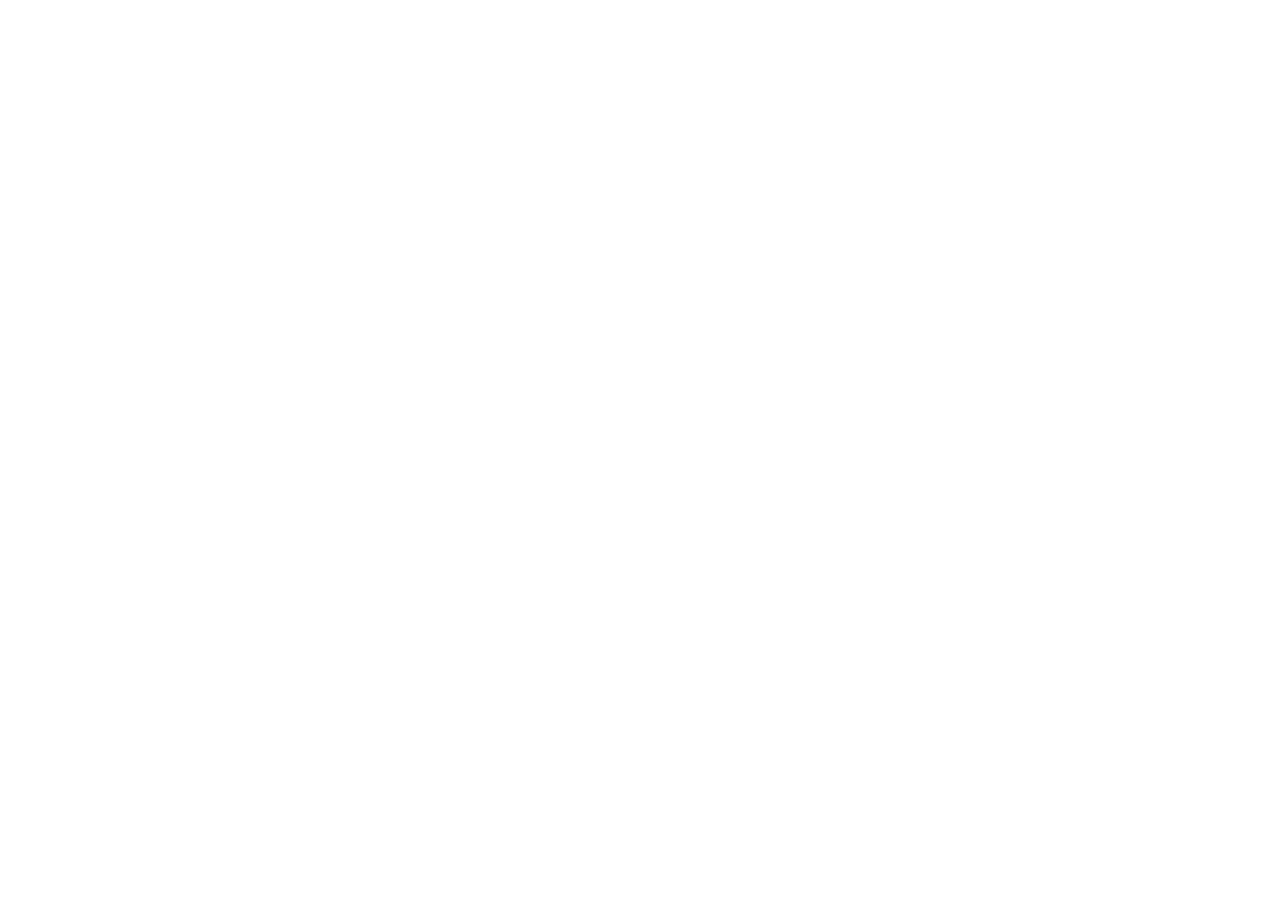
==== index.html @ 4aaae18a "Menambahkan file index.html" ====
<!DOCTYPE html>
<html lang="en">
  <head>
    <meta charset="UTF-8" />
    <meta http-equiv="X-UA-Compatible" content="IE=edge" />
    <meta name="viewport" content="width=device-width, initial-scale=1.0" />
    <title>Document</title>
  </head>
  <body></body>
</html>
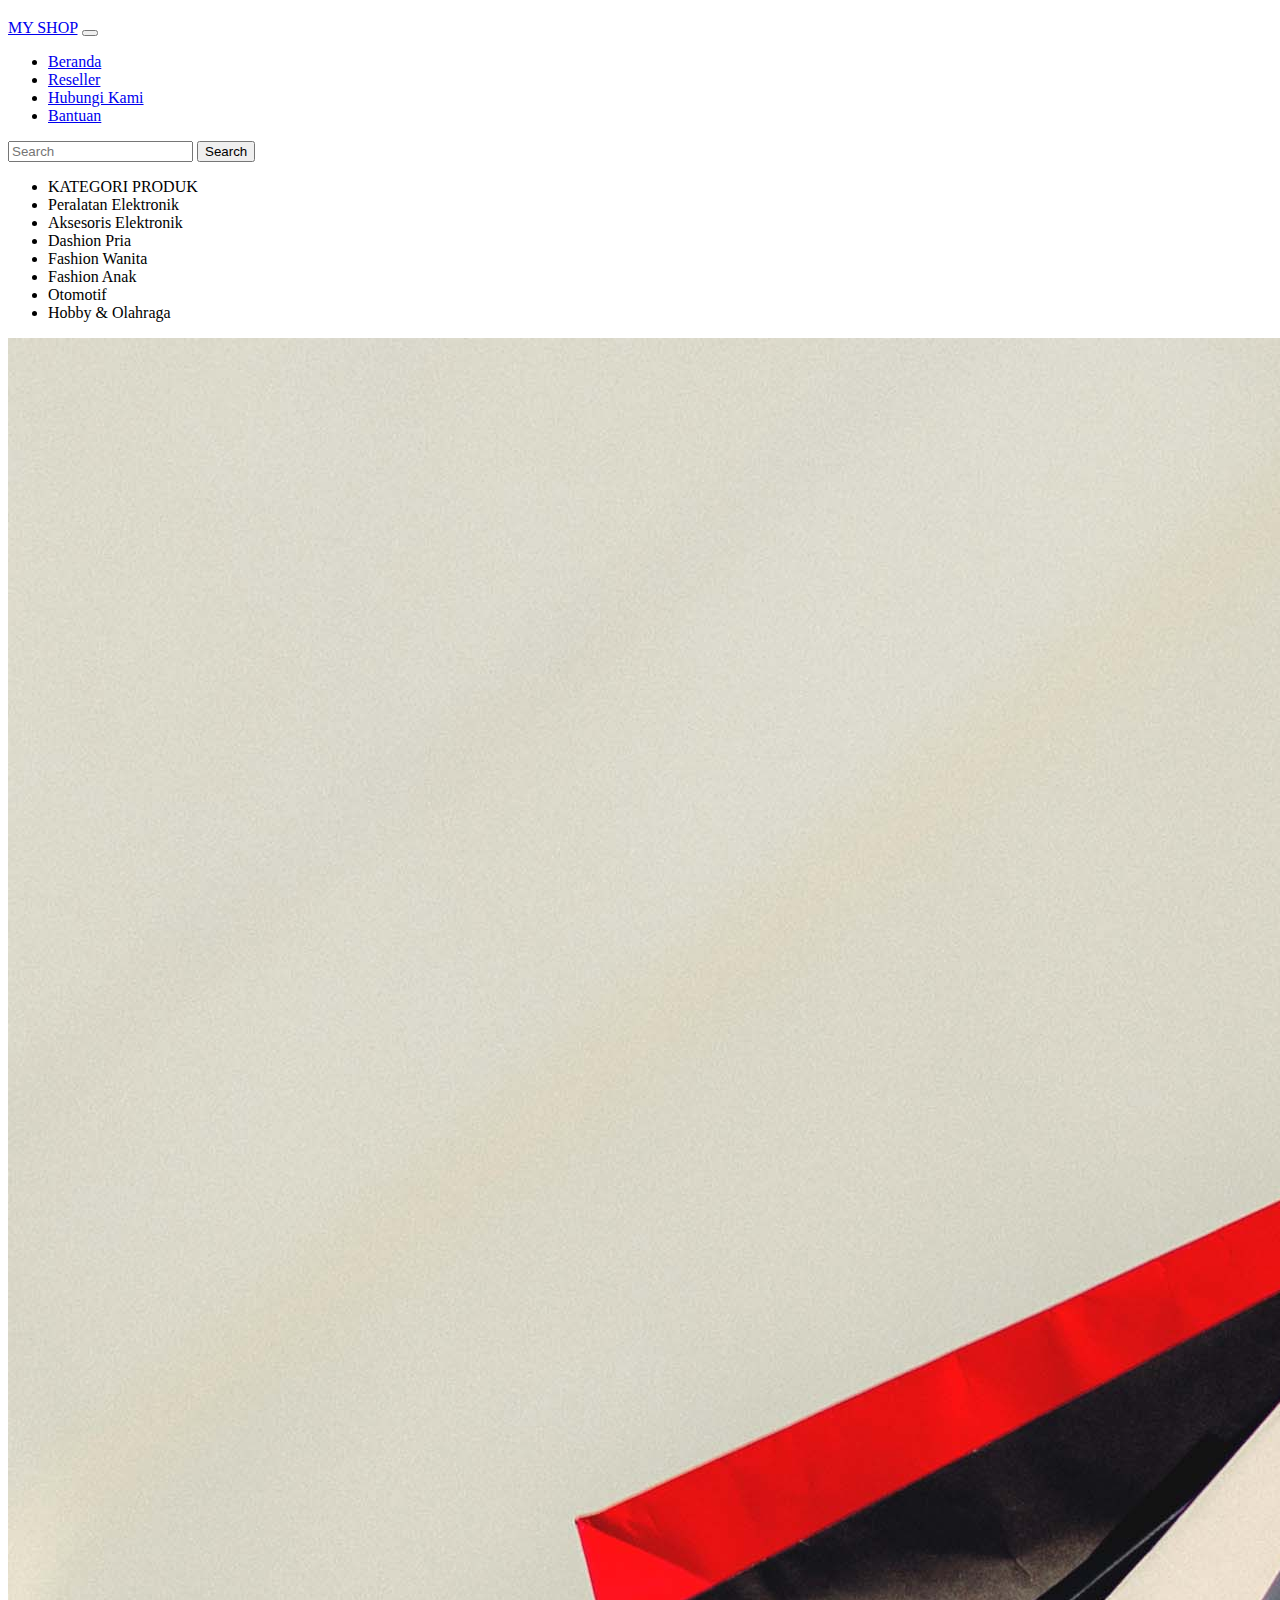
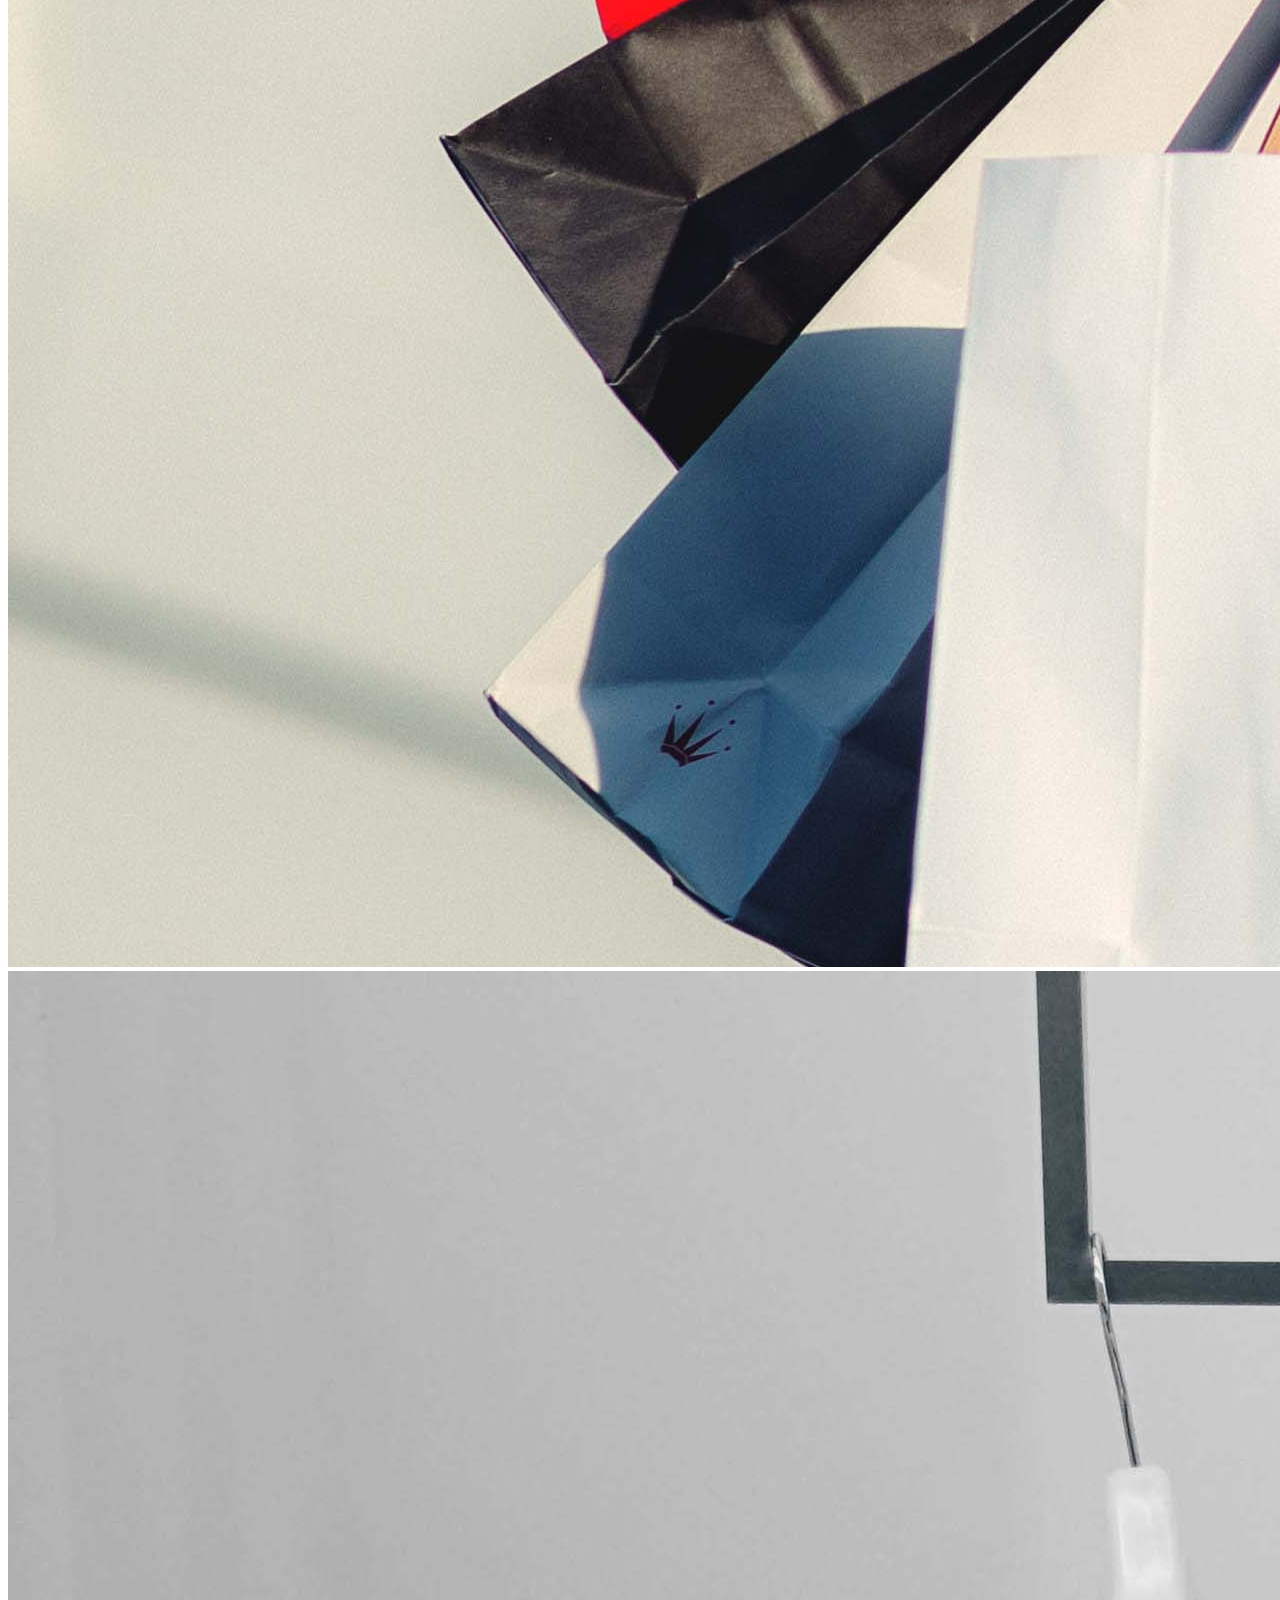
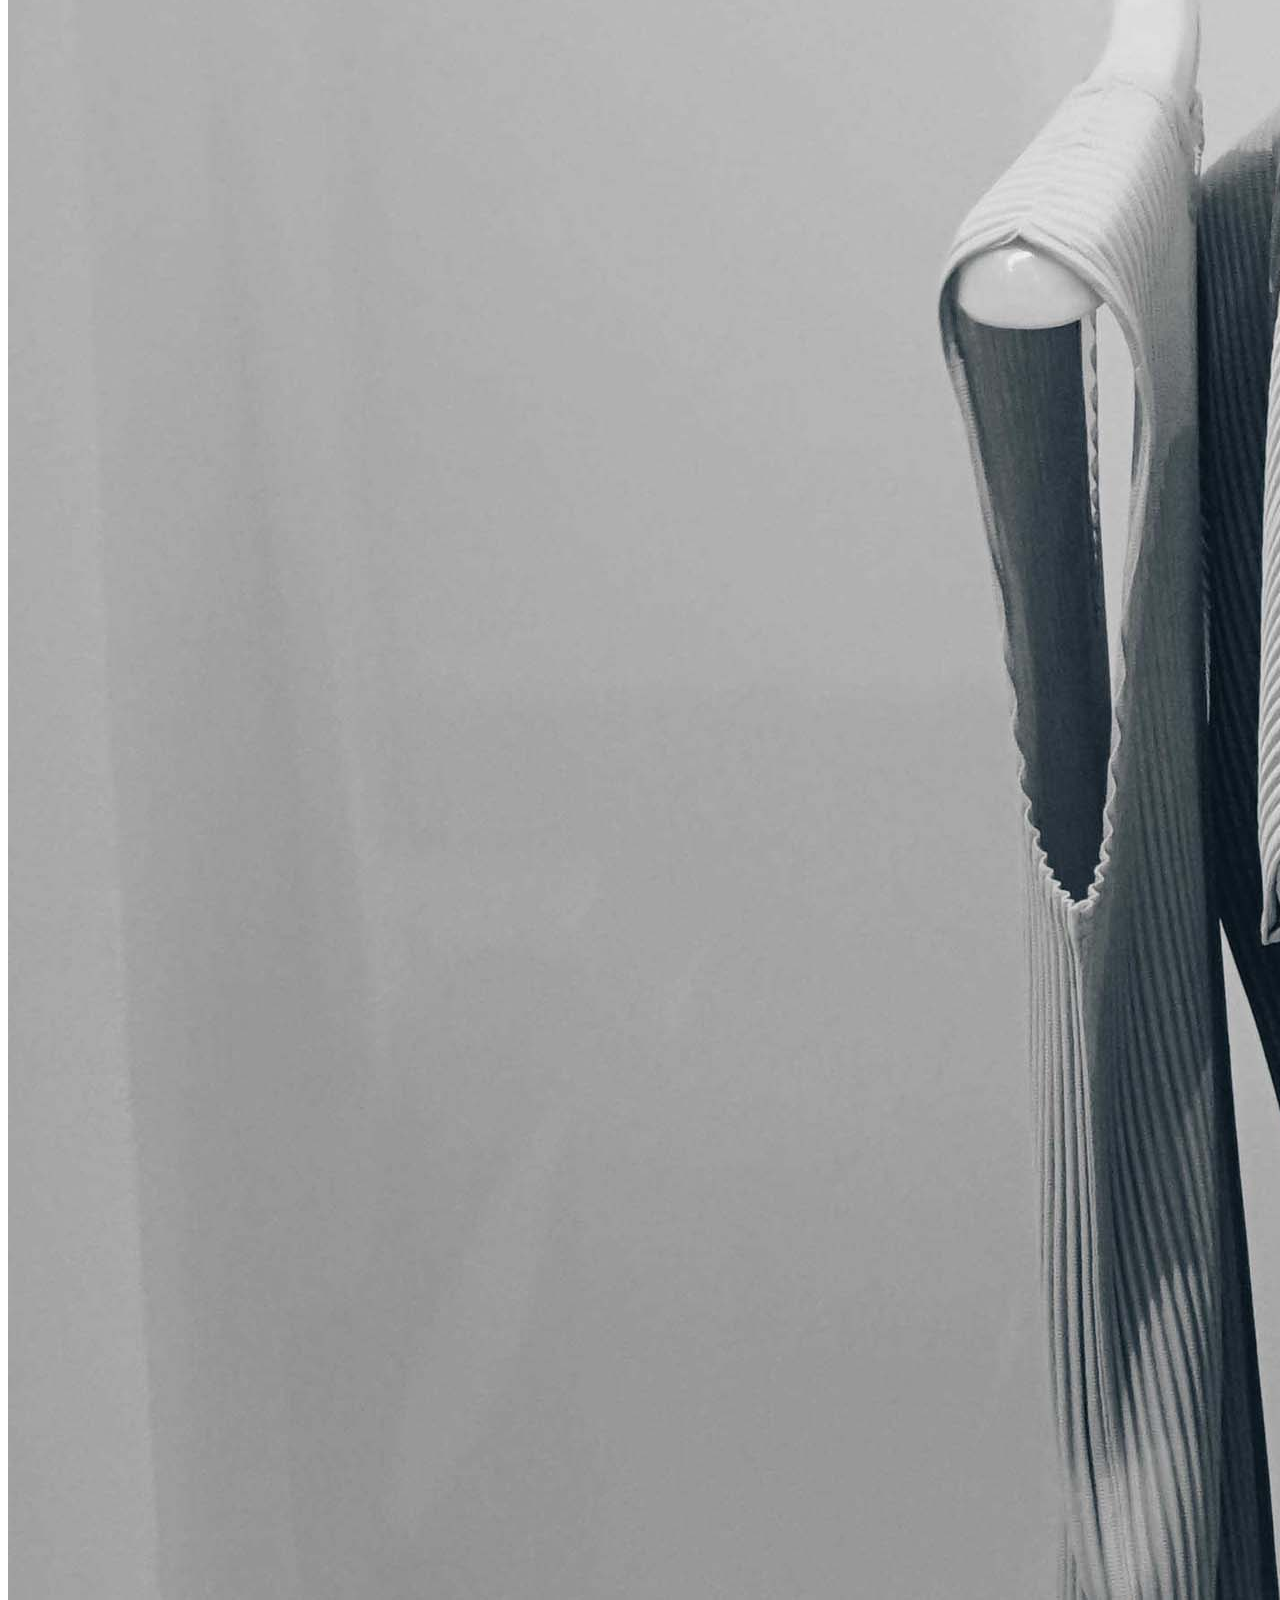
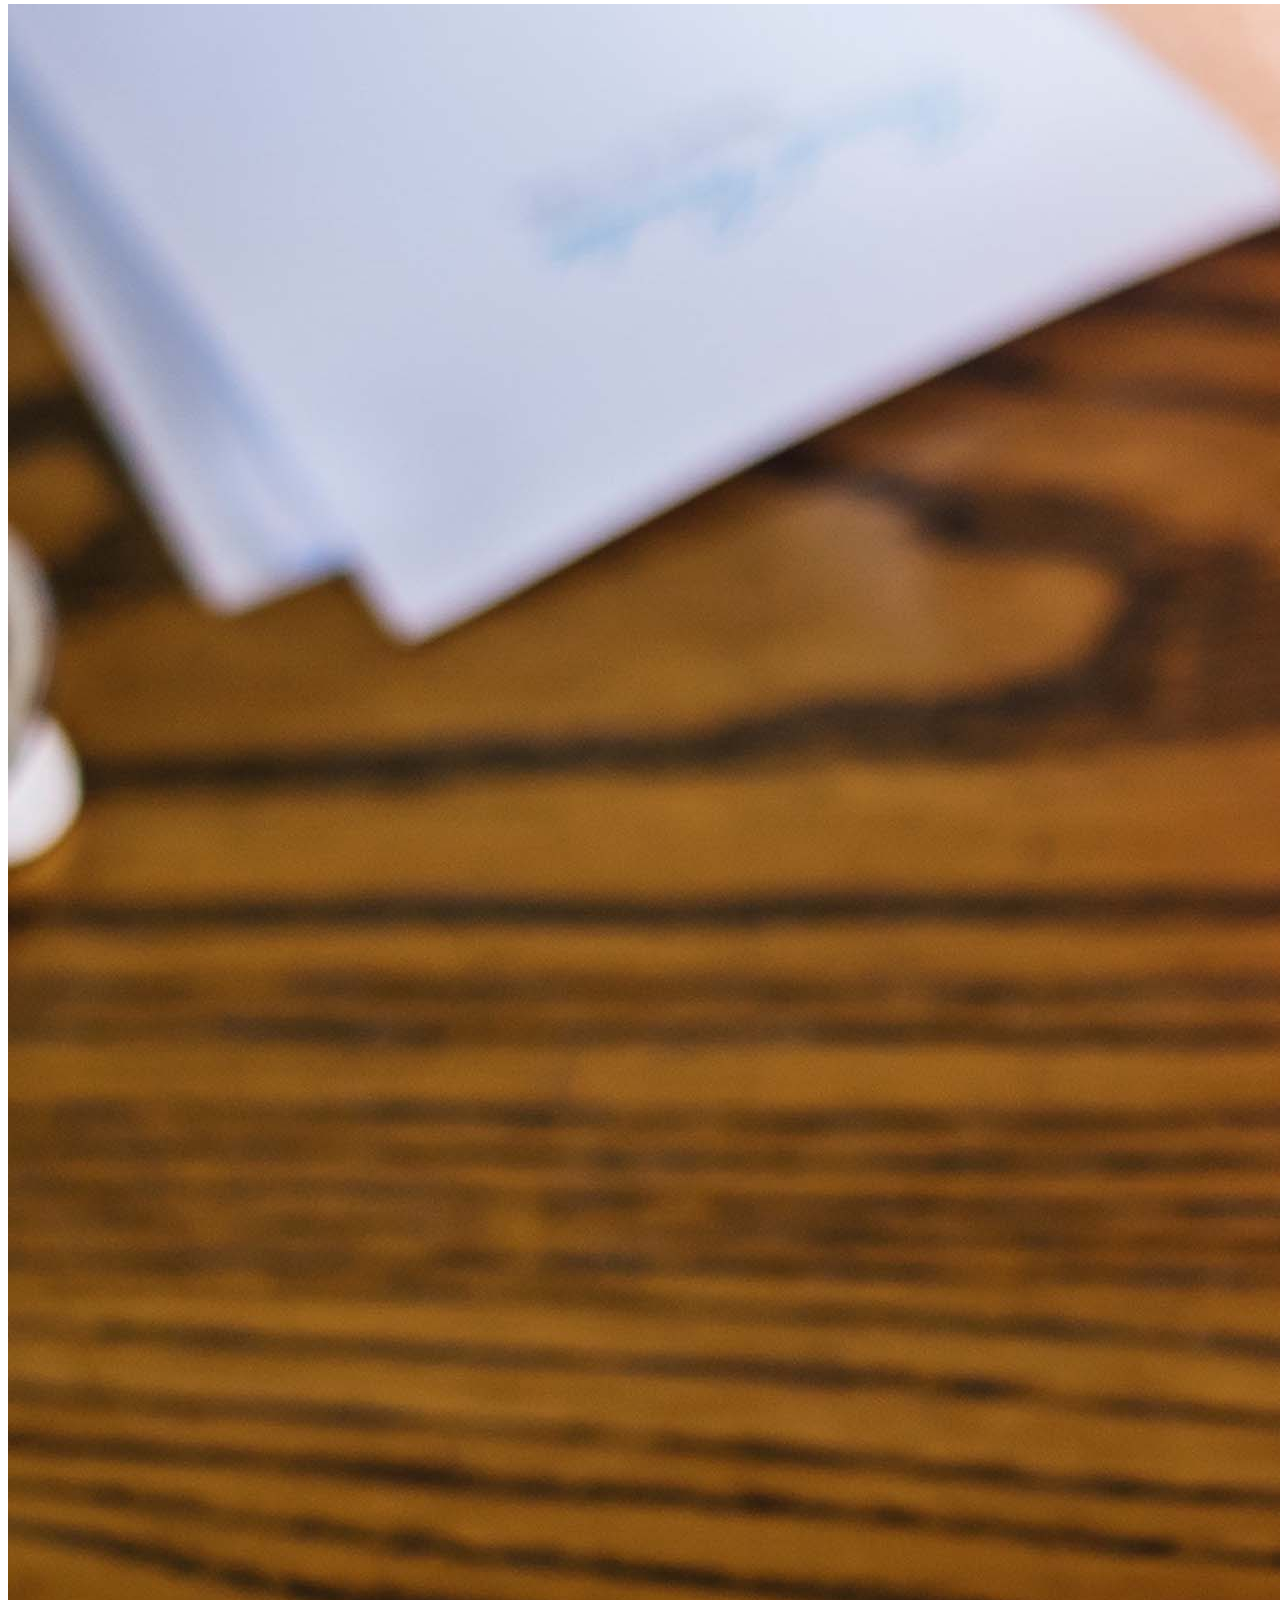
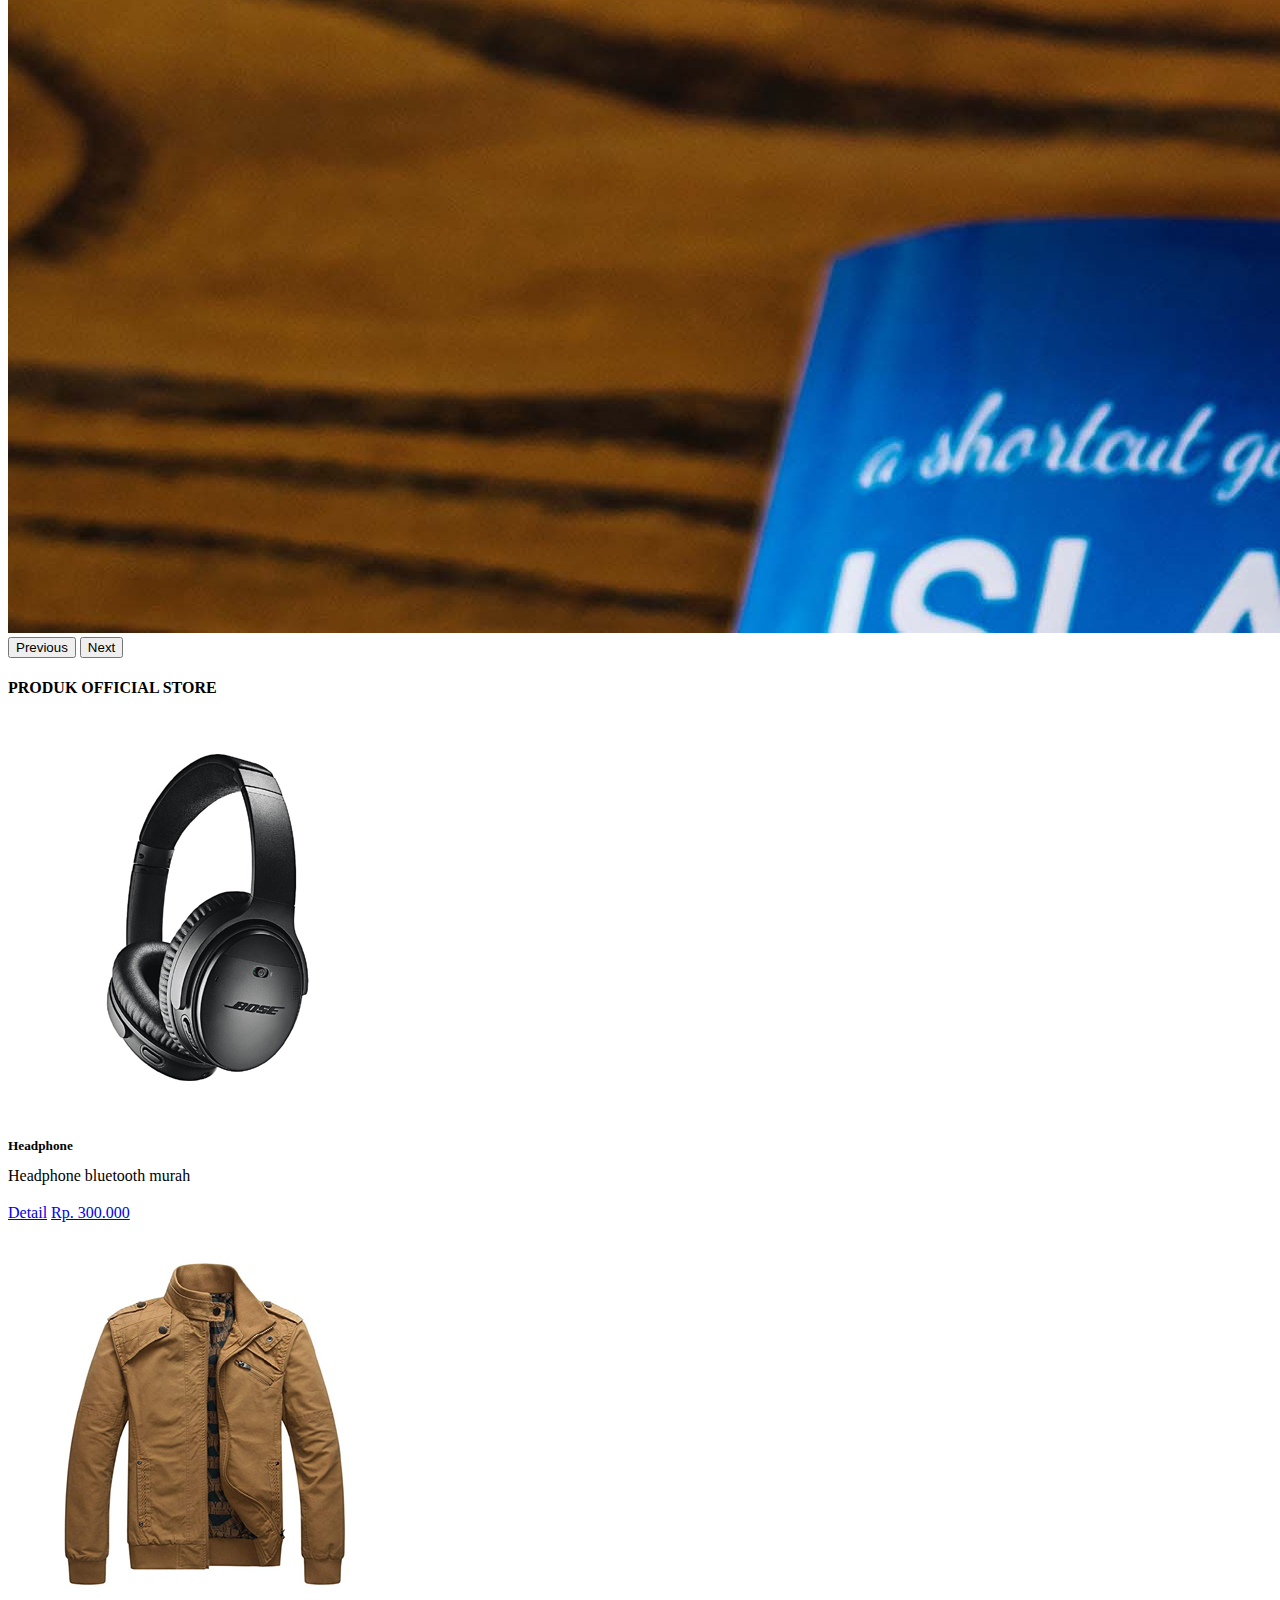
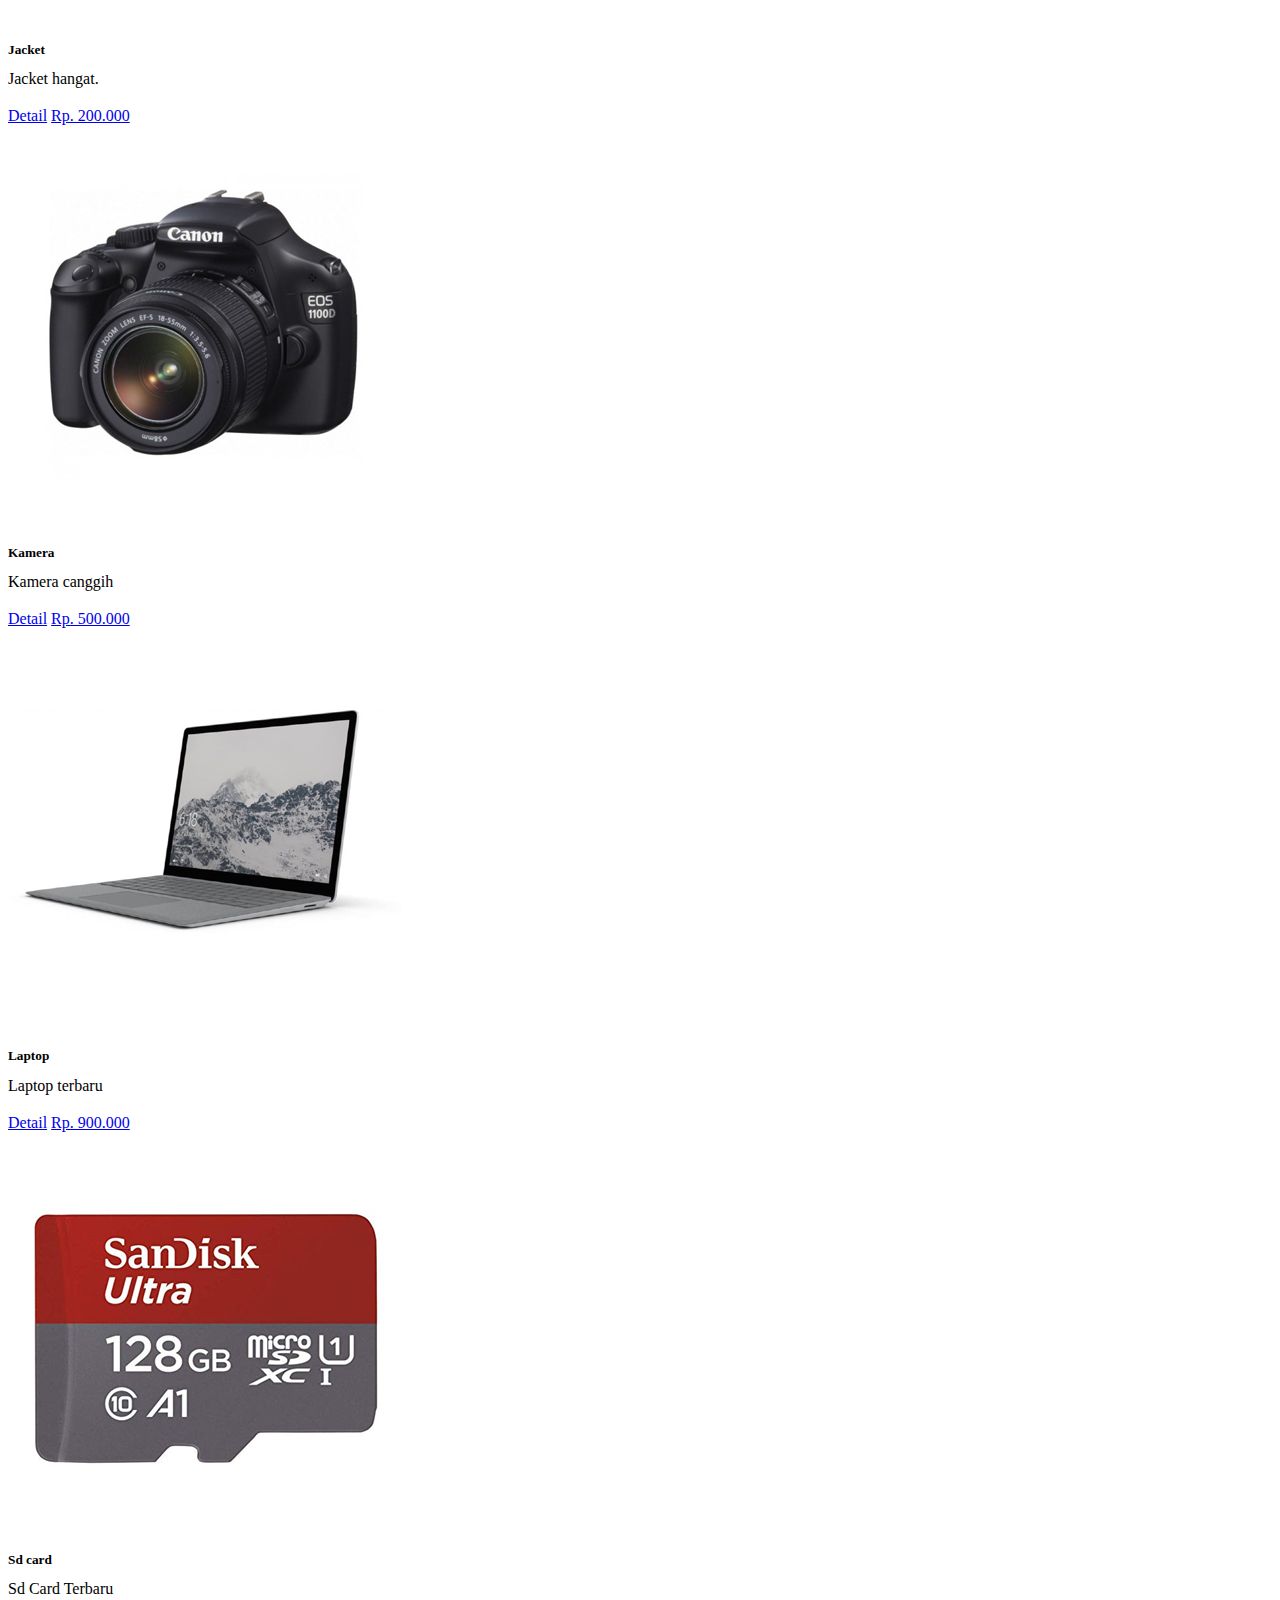
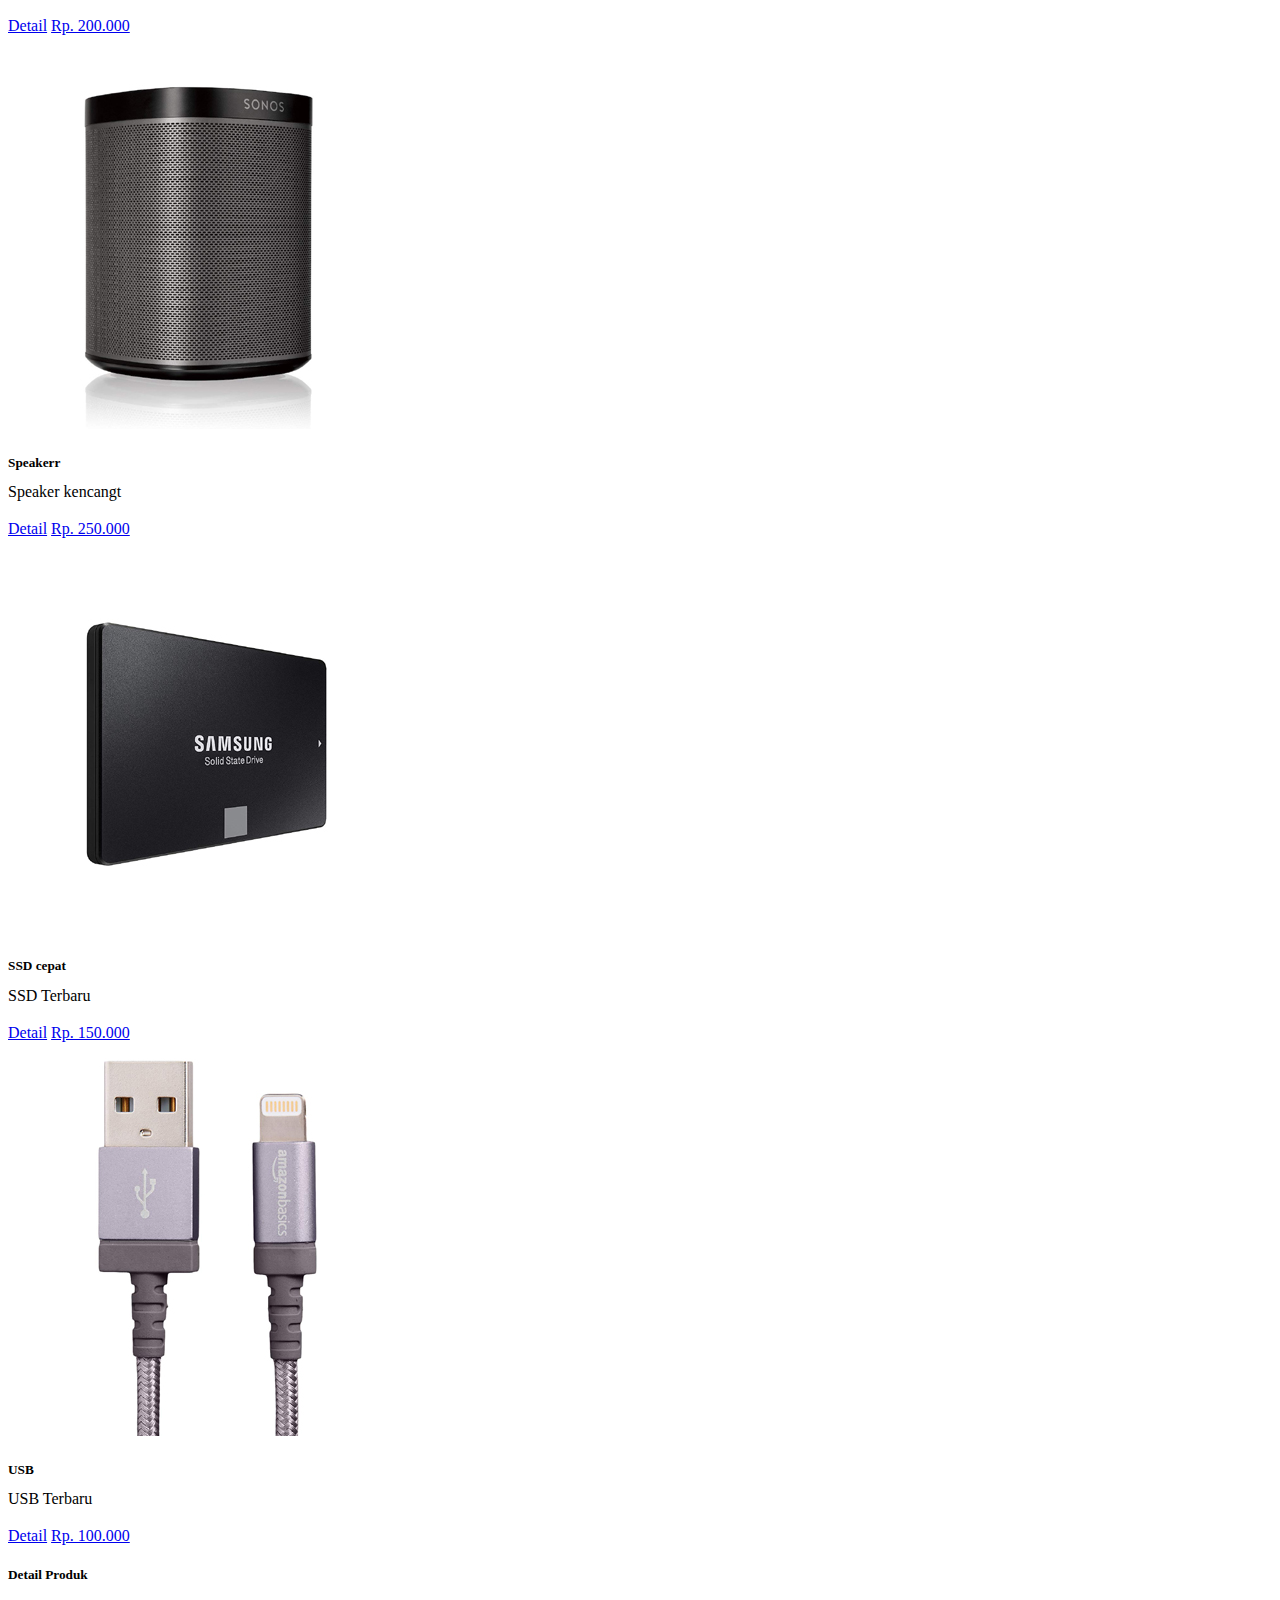
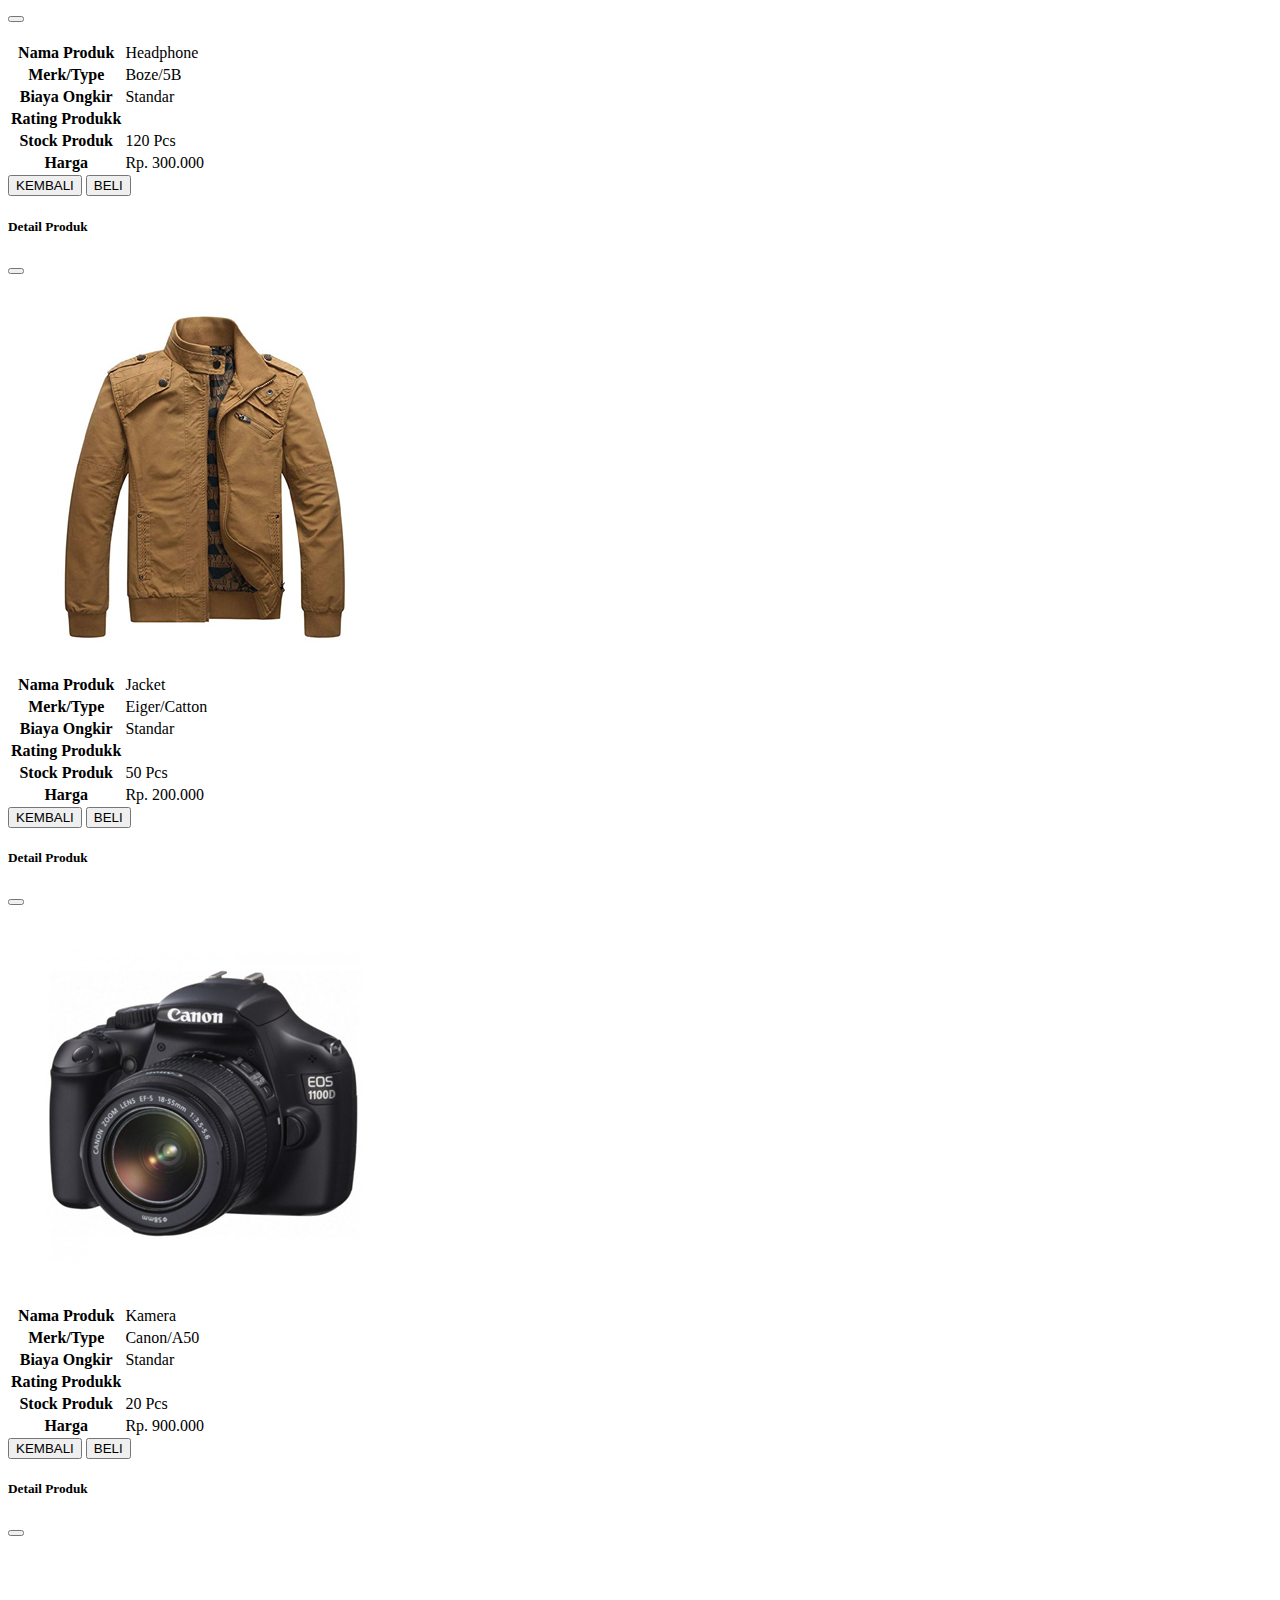
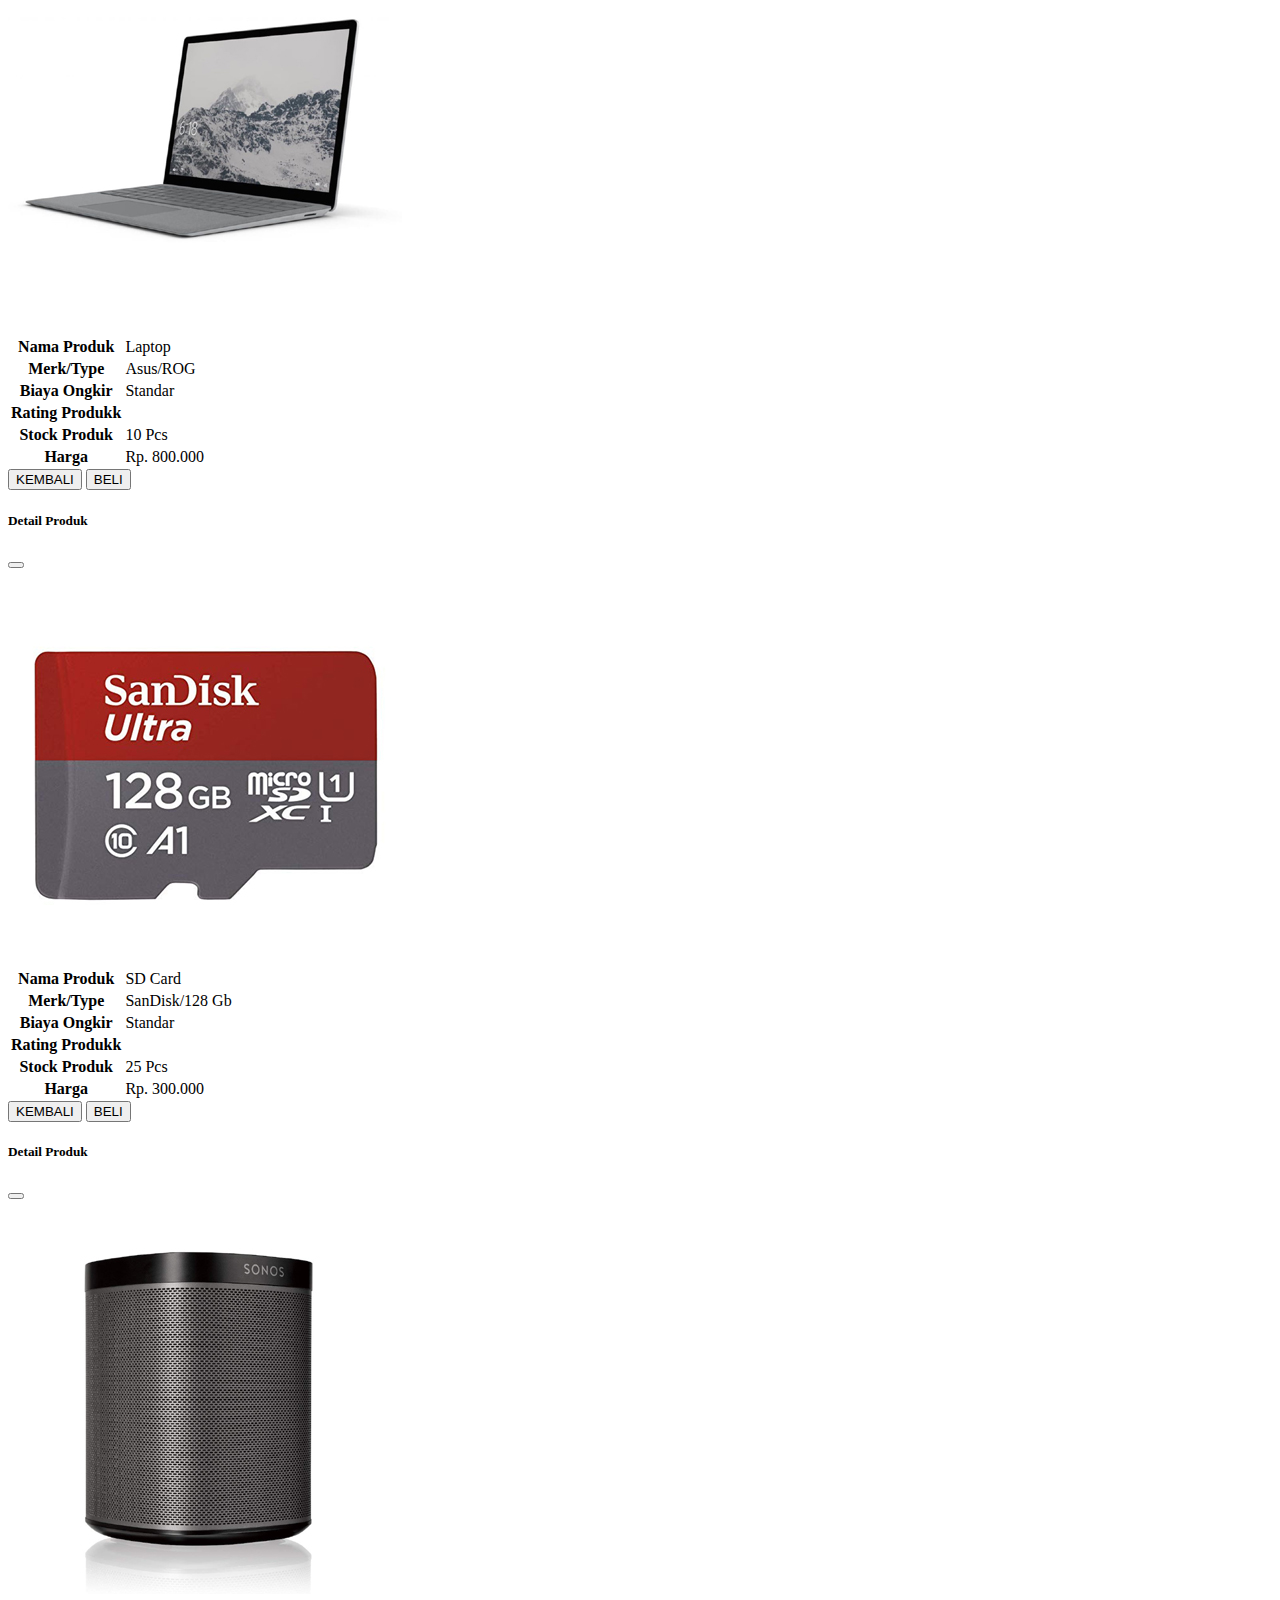
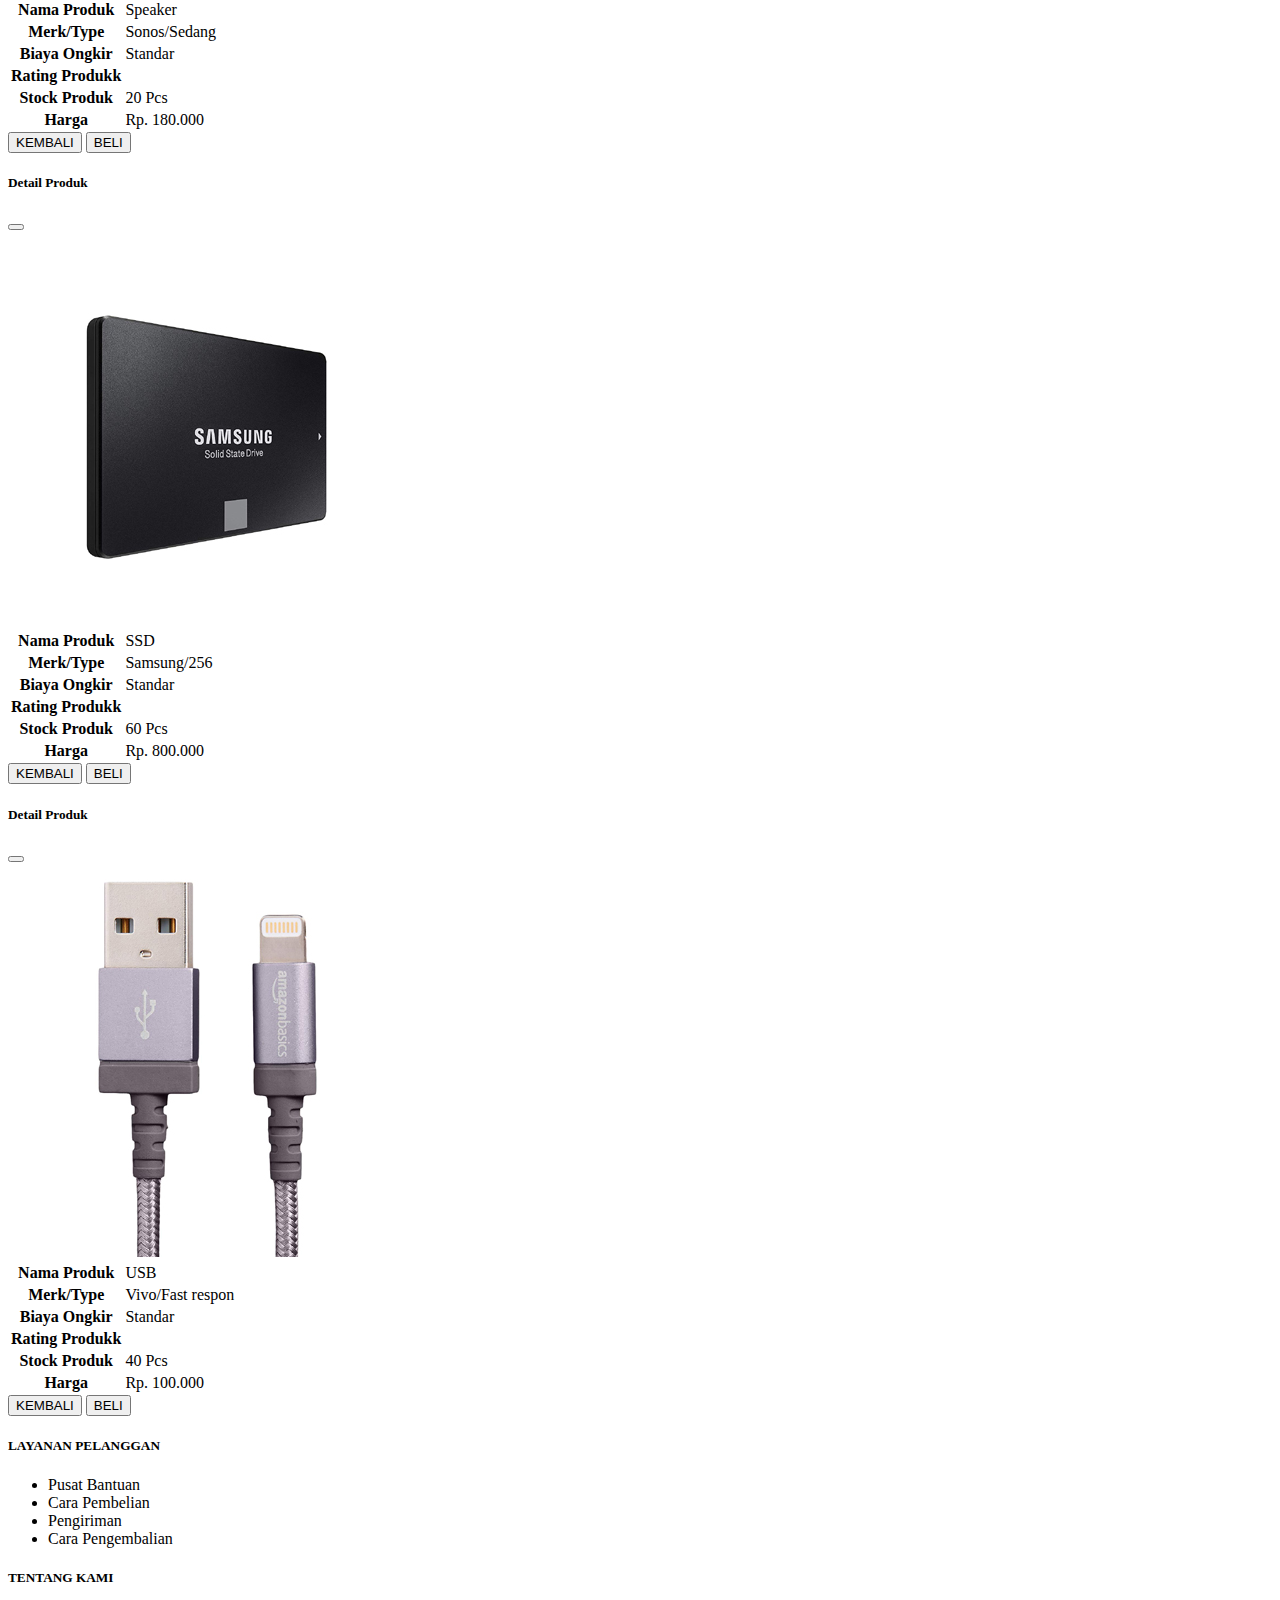
==== commit c53fb10f: "landingpage" ====
--- a/index.html
+++ b/index.html
@@ -1,10 +1,716 @@
 <!DOCTYPE html>
 <html lang="en">
   <head>
-    <meta charset="UTF-8" />
-    <meta http-equiv="X-UA-Compatible" content="IE=edge" />
-    <meta name="viewport" content="width=device-width, initial-scale=1.0" />
-    <title>Document</title>
+    <!-- Required meta tags -->
+    <meta charset="utf-8" />
+    <meta name="viewport" content="width=device-width, initial-scale=1" />
+
+    <!-- Bootstrap CSS -->
+    <link href="https://cdn.jsdelivr.net/npm/bootstrap@5.0.2/dist/css/bootstrap.min.css" rel="stylesheet" integrity="sha384-EVSTQN3/azprG1Anm3QDgpJLIm9Nao0Yz1ztcQTwFspd3yD65VohhpuuCOmLASjC" crossorigin="anonymous" />
+    <script src="https://kit.fontawesome.com/8276f7ac6c.js" crossorigin="anonymous"></script>
+    <link rel="stylesheet" href="style.css" />
+
+    <title>Toko Online</title>
   </head>
-  <body></body>
+
+  <body>
+    <!-- Awal navbar -->
+    <nav class="navbar navbar-expand-lg navbar-light bg-warning fixed-top">
+      <div class="container">
+        <h3><i class="fas fa-cart-plus text-success mr-2"></i></h3>
+        <a class="navbar-brand font-weight-bold" href="#">MY SHOP</a>
+        <button class="navbar-toggler" type="button" data-bs-toggle="collapse" data-bs-target="#navbarSupportedContent" aria-controls="navbarSupportedContent" aria-expanded="false" aria-label="Toggle navigation">
+          <span class="navbar-toggler-icon"></span>
+        </button>
+
+        <div class="collapse navbar-collapse" id="navbarSupportedContent">
+          <ul class="navbar-nav me-auto mb-2 mb-lg-0 ml-auto mr-4">
+            <li class="nav-item active">
+              <a class="nav-link active" aria-current="page" href="#">Beranda</a>
+            </li>
+            <li class="nav-item active">
+              <a class="nav-link active" aria-current="page" href="#">Reseller</a>
+            </li>
+            <li class="nav-item active">
+              <a class="nav-link active" aria-current="page" href="#">Hubungi Kami</a>
+            </li>
+            <li class="nav-item active">
+              <a class="nav-link active" aria-current="page" href="#">Bantuan</a>
+            </li>
+          </ul>
+          <form class="d-flex">
+            <input class="form-control me-2" type="search" placeholder="Search" aria-label="Search" />
+            <button class="btn btn-outline-success" type="submit">Search</button>
+          </form>
+        </div>
+      </div>
+    </nav>
+    <!-- Akhir navbar -->
+
+    <!-- List Group -->
+    <div class="row mt-5 no-gutters">
+      <div class="col-md-2 bg-light">
+        <ul class="list-group list-group-flush p-2 pt-4">
+          <li class="list-group-item bg-warnuing"><i class="fas fa-list"></i> KATEGORI PRODUK</li>
+          <li class="list-group-item"><i class="fas fa-angle-right"></i> Peralatan Elektronik</li>
+          <li class="list-group-item"><i class="fas fa-angle-right"></i>Aksesoris Elektronik</li>
+          <li class="list-group-item"><i class="fas fa-angle-right"></i>Dashion Pria</li>
+          <li class="list-group-item"><i class="fas fa-angle-right"></i>Fashion Wanita</li>
+          <li class="list-group-item"><i class="fas fa-angle-right"></i>Fashion Anak</li>
+          <li class="list-group-item"><i class="fas fa-angle-right"></i>Otomotif</li>
+          <li class="list-group-item"><i class="fas fa-angle-right"></i>Hobby & Olahraga</li>
+        </ul>
+      </div>
+      <!-- Akhir list group -->
+
+      <!-- Awal carousel -->
+      <div class="col-md-10">
+        <div id="carouselExampleControls" class="carousel slide" data-bs-ride="carousel">
+          <div class="carousel-inner">
+            <div class="carousel-item active">
+              <img src="Slide/slide1.jpg" class="d-block w-100" alt="..." />
+            </div>
+            <div class="carousel-item">
+              <img src="Slide/slide2.jpg" class="d-block w-100" alt="..." />
+            </div>
+            <div class="carousel-item">
+              <img src="Slide/slide3.jpg" class="d-block w-100" alt="..." />
+            </div>
+          </div>
+          <button class="carousel-control-prev" type="button" data-bs-target="#carouselExampleControls" data-bs-slide="prev">
+            <span class="carousel-control-prev-icon" aria-hidden="true"></span>
+            <span class="visually-hidden">Previous</span>
+          </button>
+          <button class="carousel-control-next" type="button" data-bs-target="#carouselExampleControls" data-bs-slide="next">
+            <span class="carousel-control-next-icon" aria-hidden="true"></span>
+            <span class="visually-hidden">Next</span>
+          </button>
+        </div>
+        <!-- Akhir carousel -->
+
+        <!-- Produk Officer  -->
+        <h4 class="text-center font-weight-bold m-4">PRODUK OFFICIAL STORE</h4>
+
+        <div class="row mx-auto">
+          <div class="card mr-2 ml-2" style="width: 16rem">
+            <img src="Produk/headphone.jpg" class="card-img-top" alt="..." />
+            <div class="card-body bg-light">
+              <h5 class="card-title">Headphone</h5>
+              <p class="card-text">Headphone bluetooth murah</p>
+              <i class="fas fa-star text-success"></i>
+              <i class="fas fa-star text-success"></i>
+              <i class="fas fa-star text-success"></i>
+              <i class="fas fa-star-half-alt text-success"></i>
+              <i class="far fa-star text-success"></i><br />
+              <a href="#" class="btn btn-primary" data-bs-target="#produk1" data-bs-toggle="modal">Detail</a>
+              <a href="#" class="btn btn-danger">Rp. 300.000</a>
+            </div>
+          </div>
+          <div class="card mr-2 ml-2" style="width: 16rem">
+            <img src="Produk/jacket.jpg" class="card-img-top" alt="..." />
+            <div class="card-body bg-light">
+              <h5 class="card-title">Jacket</h5>
+              <p class="card-text">Jacket hangat.</p>
+              <i class="fas fa-star text-success"></i>
+              <i class="fas fa-star text-success"></i>
+              <i class="fas fa-star text-success"></i>
+              <i class="fas fa-star-half-alt text-success"></i>
+              <i class="far fa-star text-success"></i><br />
+              <a href="#" class="btn btn-primary" data-bs-target="#produk2" data-bs-toggle="modal">Detail</a>
+              <a href="#" class="btn btn-danger">Rp. 200.000</a>
+            </div>
+          </div>
+
+          <div class="card mr-2 ml-2" style="width: 16rem">
+            <img src="Produk/kamera.jpg" class="card-img-top" alt="..." />
+            <div class="card-body bg-light">
+              <h5 class="card-title">Kamera</h5>
+              <p class="card-text">Kamera canggih</p>
+              <i class="fas fa-star text-success"></i>
+              <i class="fas fa-star text-success"></i>
+              <i class="fas fa-star text-success"></i>
+              <i class="fas fa-star-half-alt text-success"></i>
+              <i class="far fa-star text-success"></i><br />
+              <a href="#" class="btn btn-primary" data-bs-target="produk3" data-bs-toggle="modal">Detail</a>
+              <a href="#" class="btn btn-danger">Rp. 500.000</a>
+            </div>
+          </div>
+
+          <div class="card mr-2 ml-2" style="width: 16rem">
+            <img src="Produk/laptop.jpg" class="card-img-top" alt="..." />
+            <div class="card-body bg-light">
+              <h5 class="card-title">Laptop</h5>
+              <p class="card-text">Laptop terbaru</p>
+              <i class="fas fa-star text-success"></i>
+              <i class="fas fa-star text-success"></i>
+              <i class="fas fa-star text-success"></i>
+              <i class="fas fa-star-half-alt text-success"></i>
+              <i class="far fa-star text-success"></i><br />
+              <a href="#" class="btn btn-primary" data-bs-target="produk4" data-bs-toggle="modal">Detail</a>
+              <a href="#" class="btn btn-danger">Rp. 900.000</a>
+            </div>
+          </div>
+        </div>
+
+        <div class="row mx-auto mt-5">
+          <div class="card mr-2 ml-2" style="width: 16rem">
+            <img src="Produk/sdcard.jpg" class="card-img-top" alt="..." />
+            <div class="card-body bg-light">
+              <h5 class="card-title">Sd card</h5>
+              <p class="card-text">Sd Card Terbaru</p>
+              <i class="fas fa-star text-success"></i>
+              <i class="fas fa-star text-success"></i>
+              <i class="fas fa-star text-success"></i>
+              <i class="fas fa-star-half-alt text-success"></i>
+              <i class="far fa-star text-success"></i><br />
+              <a href="#" class="btn btn-primary" data-bs-target="produk5" data-bs-toggle="modal">Detail</a>
+              <a href="#" class="btn btn-danger">Rp. 200.000</a>
+            </div>
+          </div>
+          <div class="card mr-2 ml-2" style="width: 16rem">
+            <img src="Produk/speaker.jpg" class="card-img-top" alt="..." />
+            <div class="card-body bg-light">
+              <h5 class="card-title">Speakerr</h5>
+              <p class="card-text">Speaker kencangt</p>
+              <i class="fas fa-star text-success"></i>
+              <i class="fas fa-star text-success"></i>
+              <i class="fas fa-star text-success"></i>
+              <i class="fas fa-star-half-alt text-success"></i>
+              <i class="far fa-star text-success"></i><br />
+              <a href="#" class="btn btn-primary" data-bs-target="produk6" data-bs-toggle="modal">Detail</a>
+              <a href="#" class="btn btn-danger">Rp. 250.000</a>
+            </div>
+          </div>
+
+          <div class="card mr-2 ml-2" style="width: 16rem">
+            <img src="Produk/ssd.jpg" class="card-img-top" alt="..." />
+            <div class="card-body bg-light">
+              <h5 class="card-title">SSD cepat</h5>
+              <p class="card-text">SSD Terbaru</p>
+              <i class="fas fa-star text-success"></i>
+              <i class="fas fa-star text-success"></i>
+              <i class="fas fa-star text-success"></i>
+              <i class="fas fa-star-half-alt text-success"></i>
+              <i class="far fa-star text-success"></i><br />
+              <a href="#" class="btn btn-primary" data-bs-target="produk7" data-bs-toggle="modal">Detail</a>
+              <a href="#" class="btn btn-danger">Rp. 150.000</a>
+            </div>
+          </div>
+
+          <div class="card mr-2 ml-2" style="width: 16rem">
+            <img src="Produk/usb.jpg" class="card-img-top" alt="..." />
+            <div class="card-body bg-light">
+              <h5 class="card-title">USB</h5>
+              <p class="card-text">USB Terbaru</p>
+              <i class="fas fa-star text-success"></i>
+              <i class="fas fa-star text-success"></i>
+              <i class="fas fa-star text-success"></i>
+              <i class="fas fa-star-half-alt text-success"></i>
+              <i class="far fa-star text-success"></i><br />
+              <a href="#" class="btn btn-primary" data-bs-target="produk8" data-bs-toggle="modal">Detail</a>
+              <a href="#" class="btn btn-danger">Rp. 100.000</a>
+            </div>
+          </div>
+        </div>
+
+        <div class="modal fade" id="produk1" tabindex="-1" aria-labelledby="exampleModalLabel" aria-hidden="true">
+          <div class="modal-dialog modal-lg">
+            <div class="modal-content">
+              <div class="modal-header">
+                <h5 class="modal-title" id="exampleModalLabel">Detail Produk</h5>
+                <button type="button" class="btn-close" data-bs-dismiss="modal" aria-label="Close"></button>
+              </div>
+              <div class="modal-body">
+                <div class="row">
+                  <div class="col-md-6">
+                    <img src="produk/headphone.jpg" alt="" />
+                  </div>
+                  <div class="col-md-6">
+                    <table class="table table-borderless">
+                      <tr>
+                        <th>Nama Produk</th>
+                        <td>Headphone</td>
+                      </tr>
+                      <tr>
+                        <th>Merk/Type</th>
+                        <td>Boze/5B</td>
+                      </tr>
+                      <tr>
+                        <th>Biaya Ongkir</th>
+                        <td>Standar</td>
+                      </tr>
+                      <tr>
+                        <th>Rating Produkk</th>
+                        <td>
+                          <i class="fas fa-star text-success"></i>
+                          <i class="fas fa-star text-success"></i>
+                          <i class="fas fa-star text-success"></i>
+                          <i class="fas fa-star-half-alt text-success"></i>
+                          <i class="far fa-star text-success"></i><br />
+                        </td>
+                      </tr>
+                      <tr>
+                        <th>Stock Produk</th>
+                        <td>120 Pcs</td>
+                      </tr>
+                      <tr>
+                        <th>Harga</th>
+                        <td>Rp. 300.000</td>
+                      </tr>
+                    </table>
+                  </div>
+                </div>
+              </div>
+              <div class="modal-footer">
+                <button type="button" class="btn btn-danger" data-bs-dismiss="modal">KEMBALI</button>
+                <button type="button" class="btn btn-primary">BELI</button>
+              </div>
+            </div>
+          </div>
+        </div>
+
+        <div class="modal fade" id="produk2" tabindex="-1" aria-labelledby="exampleModalLabel" aria-hidden="true">
+          <div class="modal-dialog modal-lg">
+            <div class="modal-content">
+              <div class="modal-header">
+                <h5 class="modal-title" id="exampleModalLabel">Detail Produk</h5>
+                <button type="button" class="btn-close" data-bs-dismiss="modal" aria-label="Close"></button>
+              </div>
+              <div class="modal-body">
+                <div class="row">
+                  <div class="col-md-6">
+                    <img src="Produk/jacket.jpg" alt="" />
+                  </div>
+                  <div class="col-md-6">
+                    <table class="table table-borderless">
+                      <tr>
+                        <th>Nama Produk</th>
+                        <td>Jacket</td>
+                      </tr>
+                      <tr>
+                        <th>Merk/Type</th>
+                        <td>Eiger/Catton</td>
+                      </tr>
+                      <tr>
+                        <th>Biaya Ongkir</th>
+                        <td>Standar</td>
+                      </tr>
+                      <tr>
+                        <th>Rating Produkk</th>
+                        <td>
+                          <i class="fas fa-star text-success"></i>
+                          <i class="fas fa-star text-success"></i>
+                          <i class="fas fa-star text-success"></i>
+                          <i class="fas fa-star-half-alt text-success"></i>
+                          <i class="far fa-star text-success"></i><br />
+                        </td>
+                      </tr>
+                      <tr>
+                        <th>Stock Produk</th>
+                        <td>50 Pcs</td>
+                      </tr>
+                      <tr>
+                        <th>Harga</th>
+                        <td>Rp. 200.000</td>
+                      </tr>
+                    </table>
+                  </div>
+                </div>
+              </div>
+              <div class="modal-footer">
+                <button type="button" class="btn btn-danger" data-bs-dismiss="modal">KEMBALI</button>
+                <button type="button" class="btn btn-primary">BELI</button>
+              </div>
+            </div>
+          </div>
+        </div>
+
+        <div class="modal fade" id="produk3" tabindex="-1" aria-labelledby="exampleModalLabel" aria-hidden="true">
+          <div class="modal-dialog modal-lg">
+            <div class="modal-content">
+              <div class="modal-header">
+                <h5 class="modal-title" id="exampleModalLabel">Detail Produk</h5>
+                <button type="button" class="btn-close" data-bs-dismiss="modal" aria-label="Close"></button>
+              </div>
+              <div class="modal-body">
+                <div class="row">
+                  <div class="col-md-6">
+                    <img src="Produk/kamera.jpg" alt="" />
+                  </div>
+                  <div class="col-md-6">
+                    <table class="table table-borderless">
+                      <tr>
+                        <th>Nama Produk</th>
+                        <td>Kamera</td>
+                      </tr>
+                      <tr>
+                        <th>Merk/Type</th>
+                        <td>Canon/A50</td>
+                      </tr>
+                      <tr>
+                        <th>Biaya Ongkir</th>
+                        <td>Standar</td>
+                      </tr>
+                      <tr>
+                        <th>Rating Produkk</th>
+                        <td>
+                          <i class="fas fa-star text-success"></i>
+                          <i class="fas fa-star text-success"></i>
+                          <i class="fas fa-star text-success"></i>
+                          <i class="fas fa-star-half-alt text-success"></i>
+                          <i class="far fa-star text-success"></i><br />
+                        </td>
+                      </tr>
+                      <tr>
+                        <th>Stock Produk</th>
+                        <td>20 Pcs</td>
+                      </tr>
+                      <tr>
+                        <th>Harga</th>
+                        <td>Rp. 900.000</td>
+                      </tr>
+                    </table>
+                  </div>
+                </div>
+              </div>
+              <div class="modal-footer">
+                <button type="button" class="btn btn-danger" data-bs-dismiss="modal">KEMBALI</button>
+                <button type="button" class="btn btn-primary">BELI</button>
+              </div>
+            </div>
+          </div>
+        </div>
+
+        <div class="modal fade" id="produk4" tabindex="-1" aria-labelledby="exampleModalLabel" aria-hidden="true">
+          <div class="modal-dialog modal-lg">
+            <div class="modal-content">
+              <div class="modal-header">
+                <h5 class="modal-title" id="exampleModalLabel">Detail Produk</h5>
+                <button type="button" class="btn-close" data-bs-dismiss="modal" aria-label="Close"></button>
+              </div>
+              <div class="modal-body">
+                <div class="row">
+                  <div class="col-md-6">
+                    <img src="Produk/laptop.jpg" alt="" />
+                  </div>
+                  <div class="col-md-6">
+                    <table class="table table-borderless">
+                      <tr>
+                        <th>Nama Produk</th>
+                        <td>Laptop</td>
+                      </tr>
+                      <tr>
+                        <th>Merk/Type</th>
+                        <td>Asus/ROG</td>
+                      </tr>
+                      <tr>
+                        <th>Biaya Ongkir</th>
+                        <td>Standar</td>
+                      </tr>
+                      <tr>
+                        <th>Rating Produkk</th>
+                        <td>
+                          <i class="fas fa-star text-success"></i>
+                          <i class="fas fa-star text-success"></i>
+                          <i class="fas fa-star text-success"></i>
+                          <i class="fas fa-star-half-alt text-success"></i>
+                          <i class="far fa-star text-success"></i><br />
+                        </td>
+                      </tr>
+                      <tr>
+                        <th>Stock Produk</th>
+                        <td>10 Pcs</td>
+                      </tr>
+                      <tr>
+                        <th>Harga</th>
+                        <td>Rp. 800.000</td>
+                      </tr>
+                    </table>
+                  </div>
+                </div>
+              </div>
+              <div class="modal-footer">
+                <button type="button" class="btn btn-danger" data-bs-dismiss="modal">KEMBALI</button>
+                <button type="button" class="btn btn-primary">BELI</button>
+              </div>
+            </div>
+          </div>
+        </div>
+
+        <div class="modal fade" id="produk5" tabindex="-1" aria-labelledby="exampleModalLabel" aria-hidden="true">
+          <div class="modal-dialog modal-lg">
+            <div class="modal-content">
+              <div class="modal-header">
+                <h5 class="modal-title" id="exampleModalLabel">Detail Produk</h5>
+                <button type="button" class="btn-close" data-bs-dismiss="modal" aria-label="Close"></button>
+              </div>
+              <div class="modal-body">
+                <div class="row">
+                  <div class="col-md-6">
+                    <img src="Produk/sdcard.jpg" alt="" />
+                  </div>
+                  <div class="col-md-6">
+                    <table class="table table-borderless">
+                      <tr>
+                        <th>Nama Produk</th>
+                        <td>SD Card</td>
+                      </tr>
+                      <tr>
+                        <th>Merk/Type</th>
+                        <td>SanDisk/128 Gb</td>
+                      </tr>
+                      <tr>
+                        <th>Biaya Ongkir</th>
+                        <td>Standar</td>
+                      </tr>
+                      <tr>
+                        <th>Rating Produkk</th>
+                        <td>
+                          <i class="fas fa-star text-success"></i>
+                          <i class="fas fa-star text-success"></i>
+                          <i class="fas fa-star text-success"></i>
+                          <i class="fas fa-star-half-alt text-success"></i>
+                          <i class="far fa-star text-success"></i><br />
+                        </td>
+                      </tr>
+                      <tr>
+                        <th>Stock Produk</th>
+                        <td>25 Pcs</td>
+                      </tr>
+                      <tr>
+                        <th>Harga</th>
+                        <td>Rp. 300.000</td>
+                      </tr>
+                    </table>
+                  </div>
+                </div>
+              </div>
+              <div class="modal-footer">
+                <button type="button" class="btn btn-danger" data-bs-dismiss="modal">KEMBALI</button>
+                <button type="button" class="btn btn-primary">BELI</button>
+              </div>
+            </div>
+          </div>
+        </div>
+
+        <div class="modal fade" id="produk6" tabindex="-1" aria-labelledby="exampleModalLabel" aria-hidden="true">
+          <div class="modal-dialog modal-lg">
+            <div class="modal-content">
+              <div class="modal-header">
+                <h5 class="modal-title" id="exampleModalLabel">Detail Produk</h5>
+                <button type="button" class="btn-close" data-bs-dismiss="modal" aria-label="Close"></button>
+              </div>
+              <div class="modal-body">
+                <div class="row">
+                  <div class="col-md-6">
+                    <img src="Produk/speaker.jpg" alt="" />
+                  </div>
+                  <div class="col-md-6">
+                    <table class="table table-borderless">
+                      <tr>
+                        <th>Nama Produk</th>
+                        <td>Speaker</td>
+                      </tr>
+                      <tr>
+                        <th>Merk/Type</th>
+                        <td>Sonos/Sedang</td>
+                      </tr>
+                      <tr>
+                        <th>Biaya Ongkir</th>
+                        <td>Standar</td>
+                      </tr>
+                      <tr>
+                        <th>Rating Produkk</th>
+                        <td>
+                          <i class="fas fa-star text-success"></i>
+                          <i class="fas fa-star text-success"></i>
+                          <i class="fas fa-star text-success"></i>
+                          <i class="fas fa-star-half-alt text-success"></i>
+                          <i class="far fa-star text-success"></i><br />
+                        </td>
+                      </tr>
+                      <tr>
+                        <th>Stock Produk</th>
+                        <td>20 Pcs</td>
+                      </tr>
+                      <tr>
+                        <th>Harga</th>
+                        <td>Rp. 180.000</td>
+                      </tr>
+                    </table>
+                  </div>
+                </div>
+              </div>
+              <div class="modal-footer">
+                <button type="button" class="btn btn-danger" data-bs-dismiss="modal">KEMBALI</button>
+                <button type="button" class="btn btn-primary">BELI</button>
+              </div>
+            </div>
+          </div>
+        </div>
+
+        <div class="modal fade" id="produk7" tabindex="-1" aria-labelledby="exampleModalLabel" aria-hidden="true">
+          <div class="modal-dialog modal-lg">
+            <div class="modal-content">
+              <div class="modal-header">
+                <h5 class="modal-title" id="exampleModalLabel">Detail Produk</h5>
+                <button type="button" class="btn-close" data-bs-dismiss="modal" aria-label="Close"></button>
+              </div>
+              <div class="modal-body">
+                <div class="row">
+                  <div class="col-md-6">
+                    <img src="Produk/ssd.jpg" alt="" />
+                  </div>
+                  <div class="col-md-6">
+                    <table class="table table-borderless">
+                      <tr>
+                        <th>Nama Produk</th>
+                        <td>SSD</td>
+                      </tr>
+                      <tr>
+                        <th>Merk/Type</th>
+                        <td>Samsung/256</td>
+                      </tr>
+                      <tr>
+                        <th>Biaya Ongkir</th>
+                        <td>Standar</td>
+                      </tr>
+                      <tr>
+                        <th>Rating Produkk</th>
+                        <td>
+                          <i class="fas fa-star text-success"></i>
+                          <i class="fas fa-star text-success"></i>
+                          <i class="fas fa-star text-success"></i>
+                          <i class="fas fa-star-half-alt text-success"></i>
+                          <i class="far fa-star text-success"></i><br />
+                        </td>
+                      </tr>
+                      <tr>
+                        <th>Stock Produk</th>
+                        <td>60 Pcs</td>
+                      </tr>
+                      <tr>
+                        <th>Harga</th>
+                        <td>Rp. 800.000</td>
+                      </tr>
+                    </table>
+                  </div>
+                </div>
+              </div>
+              <div class="modal-footer">
+                <button type="button" class="btn btn-danger" data-bs-dismiss="modal">KEMBALI</button>
+                <button type="button" class="btn btn-primary">BELI</button>
+              </div>
+            </div>
+          </div>
+        </div>
+
+        <div class="modal fade" id="produk8" tabindex="-1" aria-labelledby="exampleModalLabel" aria-hidden="true">
+          <div class="modal-dialog modal-lg">
+            <div class="modal-content">
+              <div class="modal-header">
+                <h5 class="modal-title" id="exampleModalLabel">Detail Produk</h5>
+                <button type="button" class="btn-close" data-bs-dismiss="modal" aria-label="Close"></button>
+              </div>
+              <div class="modal-body">
+                <div class="row">
+                  <div class="col-md-6">
+                    <img src="Produk/usb.jpg" alt="" />
+                  </div>
+                  <div class="col-md-6">
+                    <table class="table table-borderless">
+                      <tr>
+                        <th>Nama Produk</th>
+                        <td>USB</td>
+                      </tr>
+                      <tr>
+                        <th>Merk/Type</th>
+                        <td>Vivo/Fast respon</td>
+                      </tr>
+                      <tr>
+                        <th>Biaya Ongkir</th>
+                        <td>Standar</td>
+                      </tr>
+                      <tr>
+                        <th>Rating Produkk</th>
+                        <td>
+                          <i class="fas fa-star text-success"></i>
+                          <i class="fas fa-star text-success"></i>
+                          <i class="fas fa-star text-success"></i>
+                          <i class="fas fa-star-half-alt text-success"></i>
+                          <i class="far fa-star text-success"></i><br />
+                        </td>
+                      </tr>
+                      <tr>
+                        <th>Stock Produk</th>
+                        <td>40 Pcs</td>
+                      </tr>
+                      <tr>
+                        <th>Harga</th>
+                        <td>Rp. 100.000</td>
+                      </tr>
+                    </table>
+                  </div>
+                </div>
+              </div>
+              <div class="modal-footer">
+                <button type="button" class="btn btn-danger" data-bs-dismiss="modal">KEMBALI</button>
+                <button type="button" class="btn btn-primary">BELI</button>
+              </div>
+            </div>
+          </div>
+        </div>
+      </div>
+    </div>
+
+    <footer class="bg-dark text-white">
+      <div class="row">
+        <div class="col-md-3">
+          <h5>LAYANAN PELANGGAN</h5>
+          <ul>
+            <li>Pusat Bantuan</li>
+            <li>Cara Pembelian</li>
+            <li>Pengiriman</li>
+            <li>Cara Pengembalian</li>
+          </ul>
+        </div>
+        <div class="col-md-3">
+          <h5>TENTANG KAMI</h5>
+          <p>Lorem ipsum dolor sit amet, consectetur adipisicing elit. Illum quia, animi dolor optio rem vitae dolorum ipsum maxime molestias veniam excepturi laudantium assumenda dolore corporis facilis. Quam, maxime. Nostrum, ipsum!</p>
+        </div>
+        <div class="col-md-3">
+          <h5>MITRA KERJASAMA</h5>
+          <ul>
+            <li>GOJEK</li>
+            <li>GRAB</li>
+            <li>JNE</li>
+            <li>PT.POS INDONESIA</li>
+            <li>TIKI</li>
+          </ul>
+        </div>
+        <div class="col-md-3">
+          <h5>HUBUNGI KAMI</h5>
+          <ul>
+            <li>0895422930415</li>
+            <li>afiqalhaq97@gmail.com</li>
+          </ul>
+        </div>
+      </div>
+    </footer>
+
+    <div class="copyright text-center text-white font-weight-bold bg-warning p-2">
+      <p>Developed by Framework Indonesia Copyright <i class="fa-solid fa-copyright"></i> 2019</p>
+    </div>
+
+    <!-- Optional JavaScript; choose one of the two! -->
+
+    <!-- Option 1: Bootstrap Bundle with Popper -->
+    <script src="https://cdn.jsdelivr.net/npm/bootstrap@5.0.2/dist/js/bootstrap.bundle.min.js" integrity="sha384-MrcW6ZMFYlzcLA8Nl+NtUVF0sA7MsXsP1UyJoMp4YLEuNSfAP+JcXn/tWtIaxVXM" crossorigin="anonymous"></script>
+
+    <!-- Option 2: Separate Popper and Bootstrap JS -->
+    <!--
+    <script src="https://cdn.jsdelivr.net/npm/@popperjs/core@2.9.2/dist/umd/popper.min.js" integrity="sha384-IQsoLXl5PILFhosVNubq5LC7Qb9DXgDA9i+tQ8Zj3iwWAwPtgFTxbJ8NT4GN1R8p" crossorigin="anonymous"></script>
+    <script src="https://cdn.jsdelivr.net/npm/bootstrap@5.0.2/dist/js/bootstrap.min.js" integrity="sha384-cVKIPhGWiC2Al4u+LWgxfKTRIcfu0JTxR+EQDz/bgldoEyl4H0zUF0QKbrJ0EcQF" crossorigin="anonymous"></script>
+    -->
+  </body>
 </html>
--- a/style.css
+++ b/style.css
@@ -0,0 +1,8 @@
+.card p {
+  margin-top: -10px;
+  margin-bottom: 1px;
+}
+.row .card:hover {
+  box-shadow: 2px 2px 2px rgba(0, 0, 0, 0.4);
+  transform: scale(1.02);
+}
